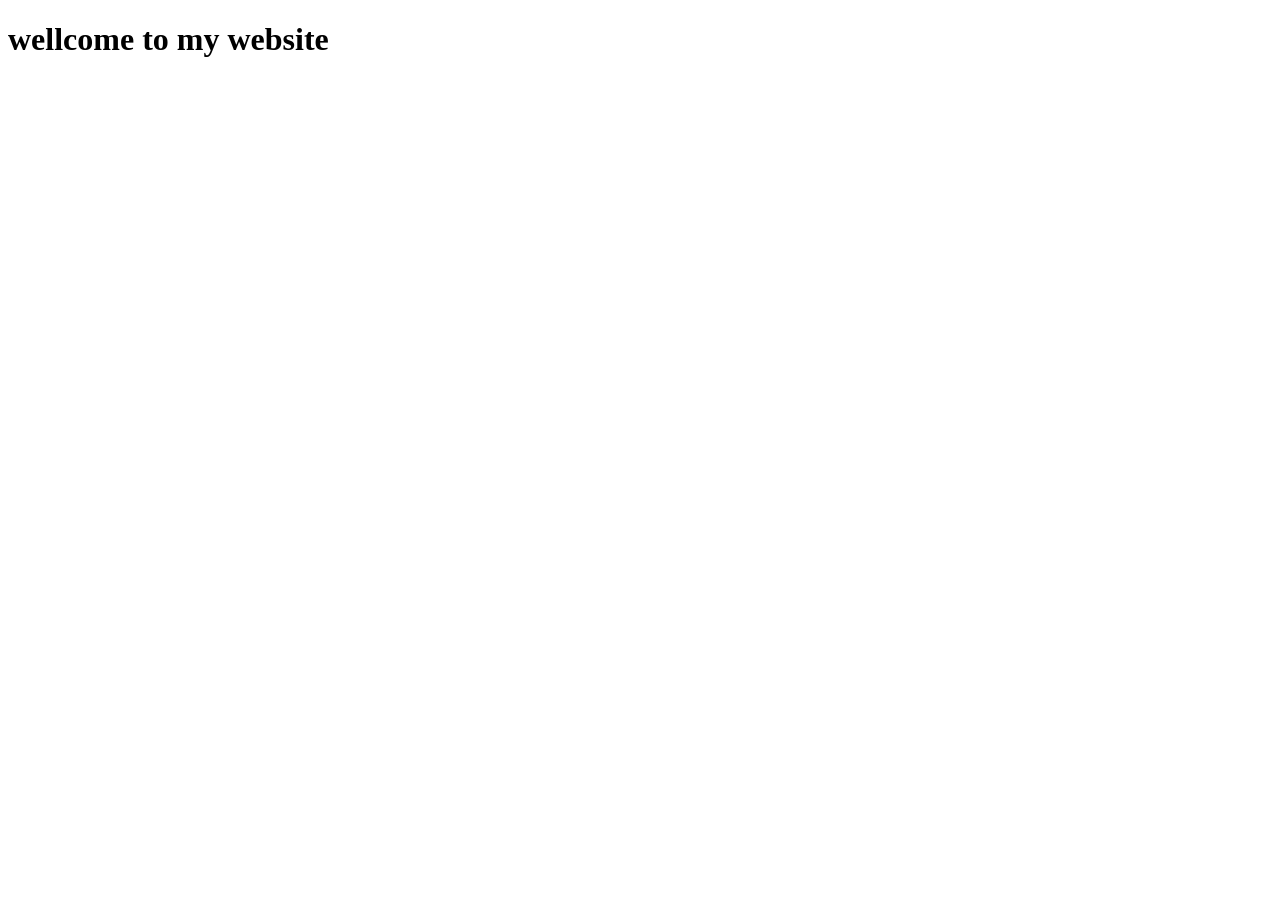
==== index.html @ 58386610 "added h1" ====
<!DOCTYPE html>
<html lang="en">
<head>
    <meta charset="UTF-8">
    <meta name="viewport" content="width=device-width, initial-scale=1.0">
    <title>Git and Github demo</title>
</head>
<body>
    <h1>wellcome to my website</h1>





</body>
</html>
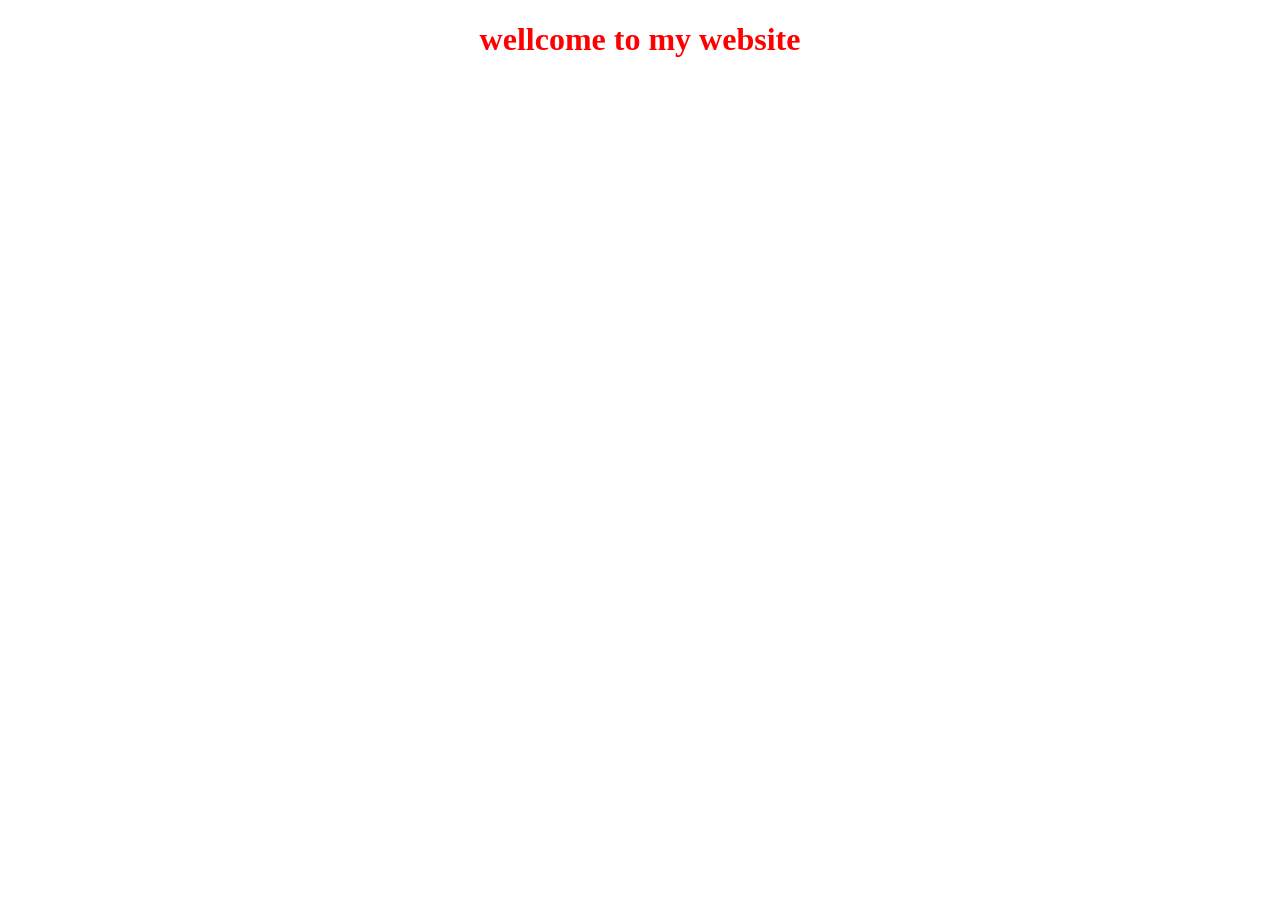
==== commit ace46aef: "added css style" ====
--- a/index.html
+++ b/index.html
@@ -4,13 +4,12 @@
     <meta charset="UTF-8">
     <meta name="viewport" content="width=device-width, initial-scale=1.0">
     <title>Git and Github demo</title>
+    <link rel="stylesheet" href="style.css">
 </head>
 <body>
     <h1>wellcome to my website</h1>
 
 
 
-
-
 </body>
 </html>
--- a/style.css
+++ b/style.css
@@ -0,0 +1,4 @@
+h1{
+    text-align: center;
+    color: red;
+}
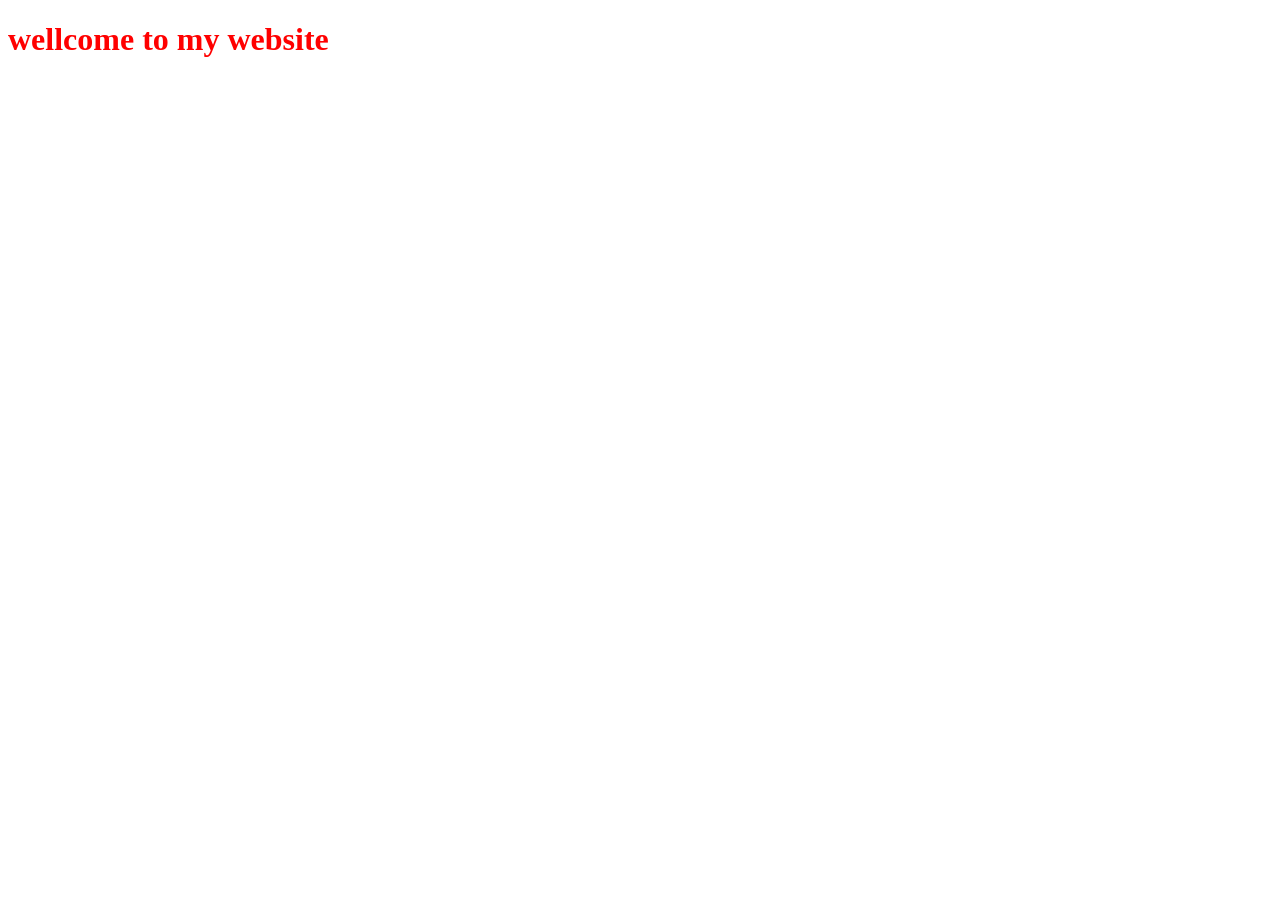
==== commit bc86a2e9: "added html imge" ====
--- a/index.html
+++ b/index.html
@@ -8,6 +8,7 @@
 </head>
 <body>
     <h1>wellcome to my website</h1>
+    <img src="https://images.unsplash.com/photo-1780298956418-be92139d81d3?w=1000&auto=format&fit=crop&q=60&ixlib=rb-4.1.0&ixid=M3wxMjA3fDB8MHxmZWF0dXJlZC1waG90b3MtZmVlZHwzfHx8ZW58MHx8fHx8" alt="" srcset="">
 
 
 
--- a/style.css
+++ b/style.css
@@ -1,4 +1,4 @@
 h1{
-    text-align: center;
+    te  xt-align: center;
     color: red;
 }
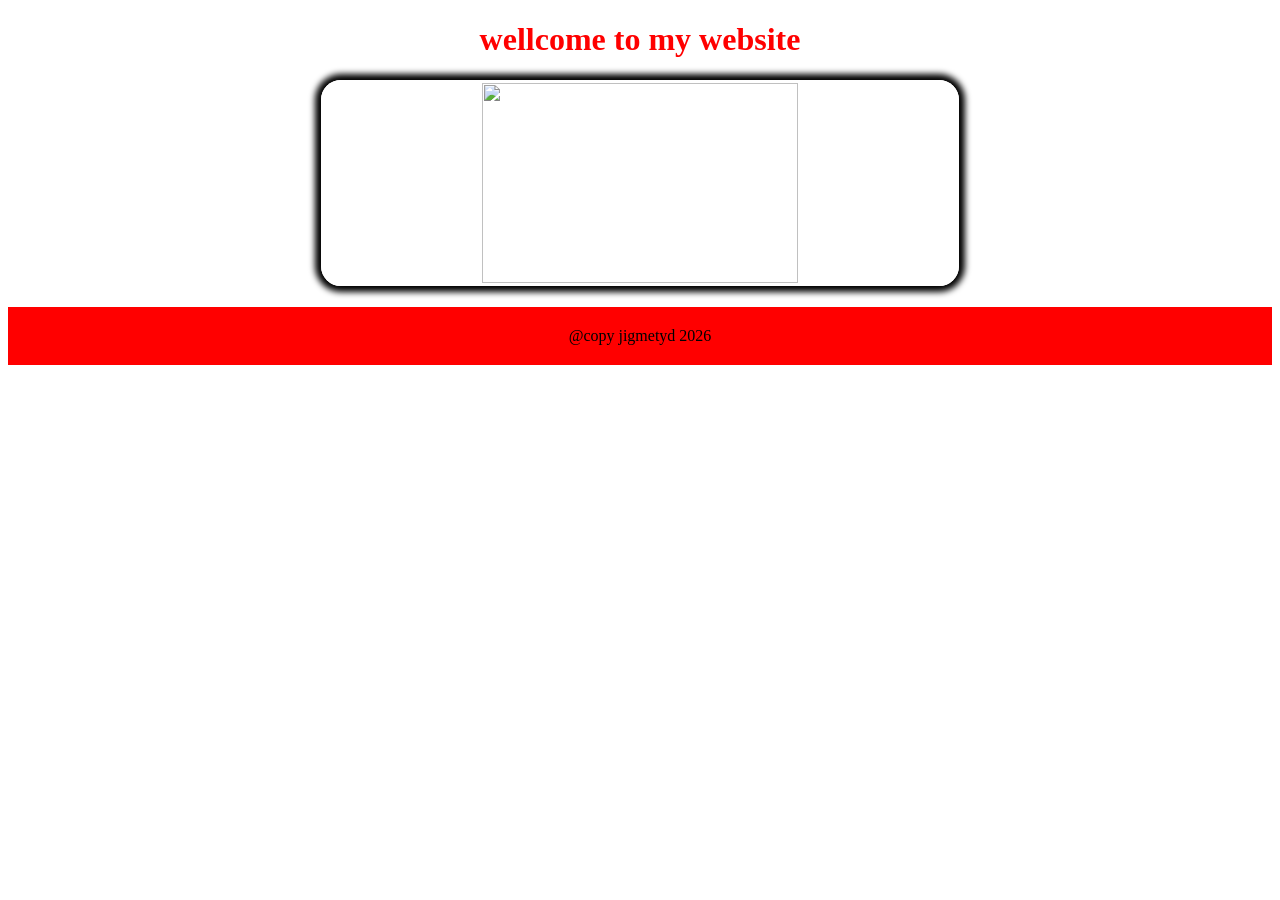
==== commit 7141ef00: "added footer" ====
--- a/index.html
+++ b/index.html
@@ -8,8 +8,8 @@
 </head>
 <body>
     <h1>wellcome to my website</h1>
-    <img src="https://images.unsplash.com/photo-1780298956418-be92139d81d3?w=1000&auto=format&fit=crop&q=60&ixlib=rb-4.1.0&ixid=M3wxMjA3fDB8MHxmZWF0dXJlZC1waG90b3MtZmVlZHwzfHx8ZW58MHx8fHx8" alt="" srcset="">
-
+    <img src="https://images.unsplash.com/photo-1778546979317-7933cb22545b?q=80&w=2070&auto=format&fit=crop&ixlib=rb-4.1.0&ixid=M3wxMjA3fDB8MHxwaG90by1wYWdlfHx8fGVufDB8fHx8fA%3D%3D" alt="" srcset="">
+<footer> @copy jigmetyd 2026</footer>
 
 
 </body>
--- a/style.css
+++ b/style.css
@@ -1,4 +1,19 @@
+body{
+    text-align: center;
+}
 h1{
-    te  xt-align: center;
+    text-align: center;
     color: red;
+}
+img{
+    width:50%;
+    height:200px;
+    border: 3px solid white;
+    border-radius: 20px;
+    box-shadow: 0px 0px 6px 6px black; 
+}
+footer{
+    padding: 20px;
+    background-color: red;
+    margin-top: 20px;
 }
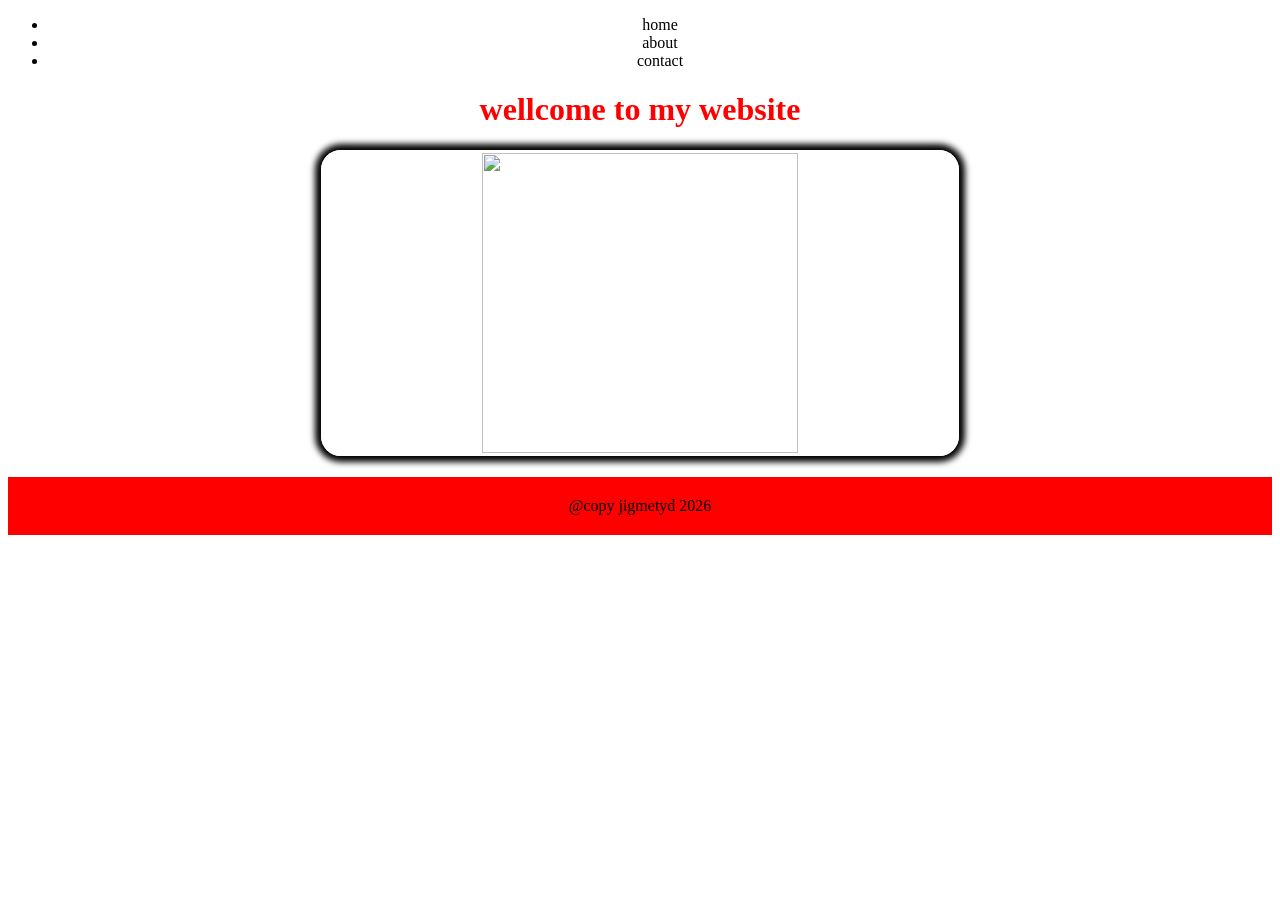
==== commit d4d05b5d: "added header" ====
--- a/index.html
+++ b/index.html
@@ -7,6 +7,13 @@
     <link rel="stylesheet" href="style.css">
 </head>
 <body>
+    <header>
+        <ul>
+            <li>home</li>
+            <li>about</li>
+            <li>contact</li>
+        </ul>
+    </header>
     <h1>wellcome to my website</h1>
     <img src="https://images.unsplash.com/photo-1778546979317-7933cb22545b?q=80&w=2070&auto=format&fit=crop&ixlib=rb-4.1.0&ixid=M3wxMjA3fDB8MHxwaG90by1wYWdlfHx8fGVufDB8fHx8fA%3D%3D" alt="" srcset="">
 <footer> @copy jigmetyd 2026</footer>
--- a/style.css
+++ b/style.css
@@ -7,7 +7,7 @@
 }
 img{
     width:50%;
-    height:200px;
+    height:300px;
     border: 3px solid white;
     border-radius: 20px;
     box-shadow: 0px 0px 6px 6px black; 
@@ -16,4 +16,4 @@
     padding: 20px;
     background-color: red;
     margin-top: 20px;
-}+}
